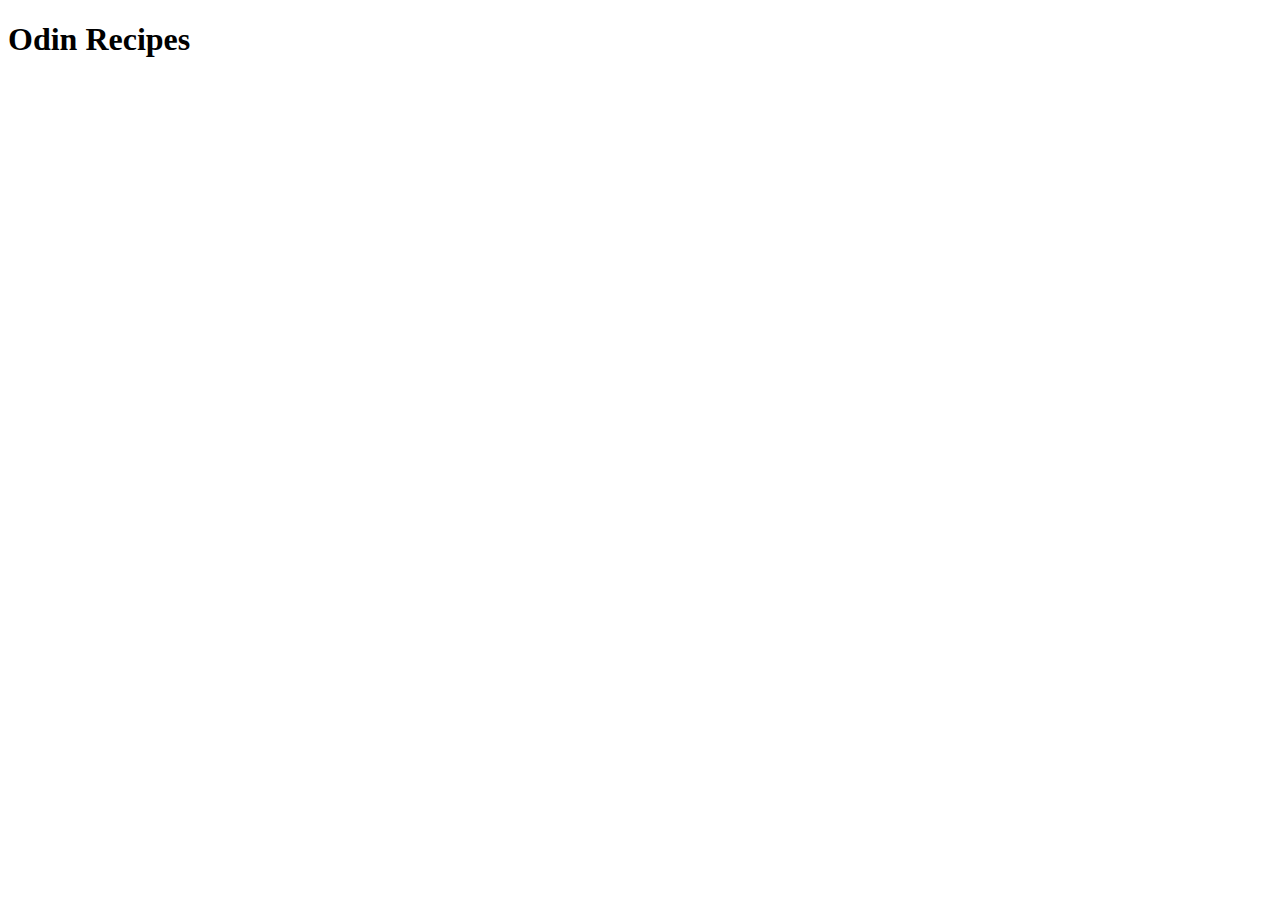
==== index.html @ a2c02798 "Add initial structure with Odin Recipes heading" ====
<!DOCTYPE html>
<html lang="en">
  <head>
    <meta charset="UTF-8" />
    <meta http-equiv="X-UA-Compatible" content="IE=edge" />
    <meta name="viewport" content="width=device-width, initial-scale=1.0" />
    <title>Document</title>
  </head>
  <body>
    <h1>Odin Recipes</h1>
  </body>
</html>
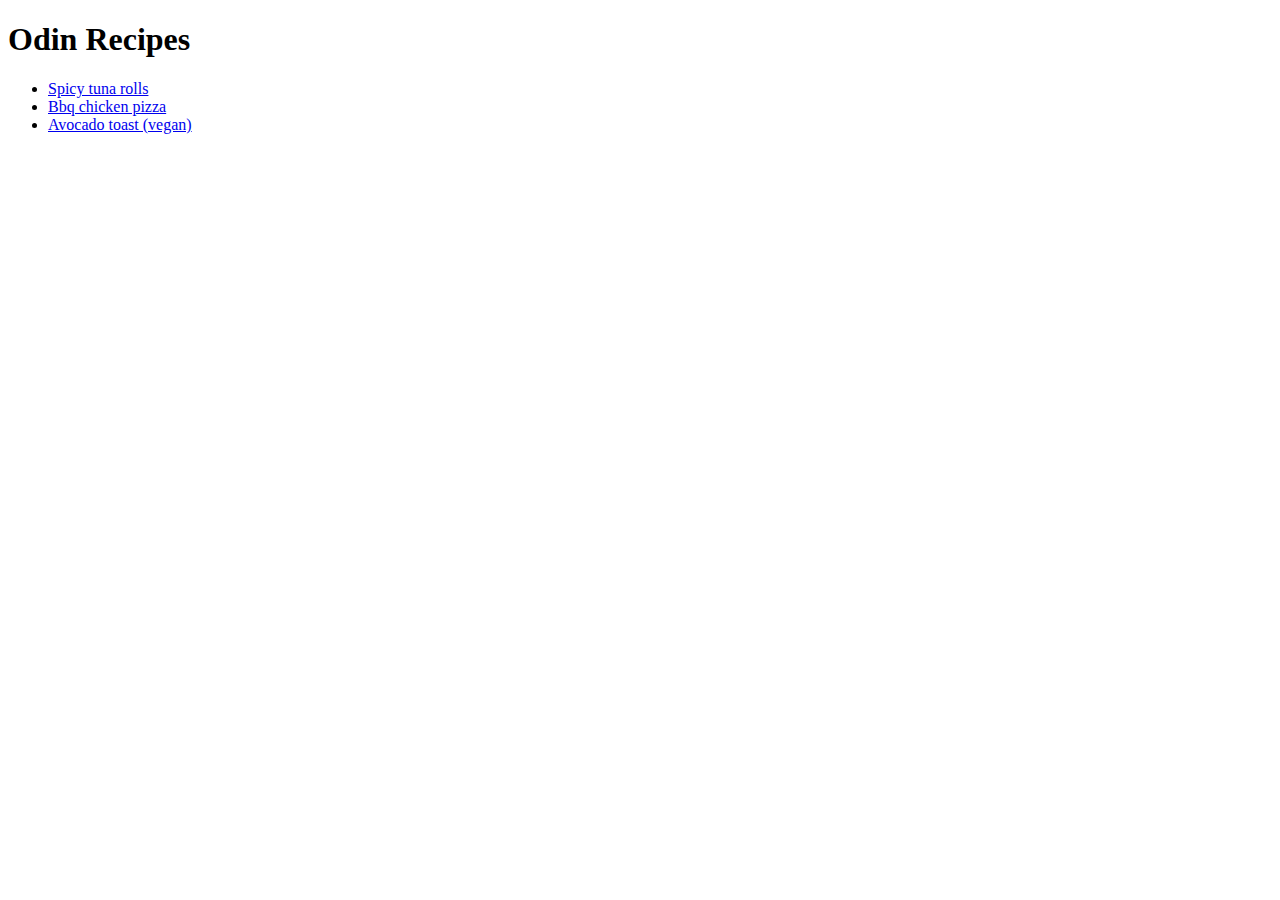
==== commit ec068897: "Add recipe pages and update index.html with links" ====
--- a/index.html
+++ b/index.html
@@ -8,5 +8,23 @@
   </head>
   <body>
     <h1>Odin Recipes</h1>
+
+    <ul>
+      <li>
+        <a href="https://www.allrecipes.com/recipe/279434/spicy-tuna-rolls/"
+          >Spicy tuna rolls</a
+        >
+      </li>
+      <li>
+        <a href="https://www.allrecipes.com/recipe/24878/bbq-chicken-pizza/"
+          >Bbq chicken pizza</a
+        >
+      </li>
+      <li>
+        <a href="https://www.allrecipes.com/recipe/246803/avocado-toast-vegan/"
+          >Avocado toast &#40;vegan&#41;</a
+        >
+      </li>
+    </ul>
   </body>
 </html>
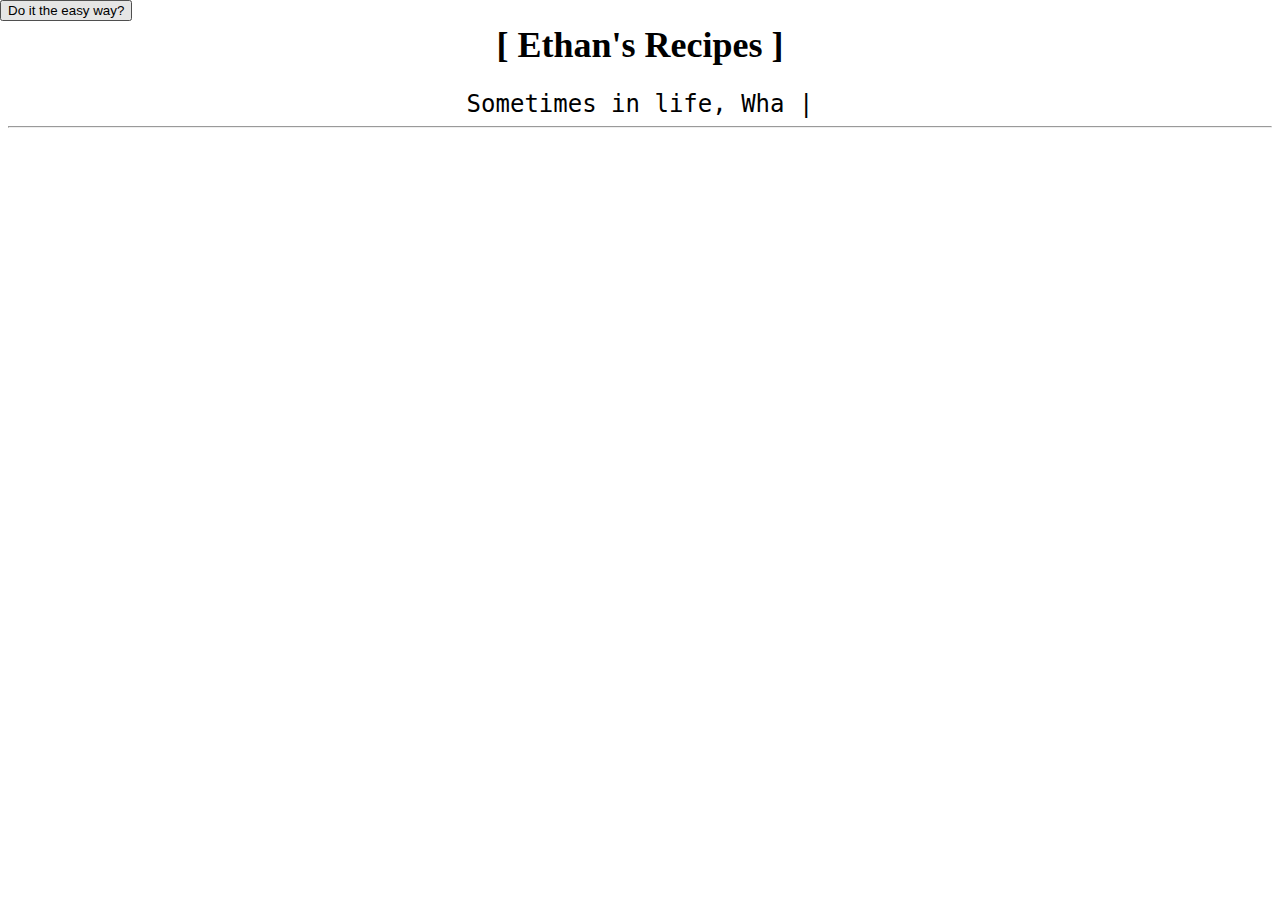
==== commit 5f0b3282: "Add external CSS to style the Recipe page" ====
--- a/index.html
+++ b/index.html
@@ -4,27 +4,66 @@
     <meta charset="UTF-8" />
     <meta http-equiv="X-UA-Compatible" content="IE=edge" />
     <meta name="viewport" content="width=device-width, initial-scale=1.0" />
+    <link rel="stylesheet" href="css/styles.css" />
     <title>Document</title>
   </head>
   <body>
-    <h1>Odin Recipes</h1>
-
+    <h1>
+      <strong class="square-bracket">&#91;</strong> Ethan's Recipes
+      <strong>&#93;</strong>
+    </h1>
+    <div class="typing-text">
+      <span class="text"></span>
+      <span class="cursor">|</span>
+    </div>
+    <!-- <br /> -->
+    <hr />
+    <!-- <img
+      id="big-head-gif"
+      src="https://media.giphy.com/media/J5FIcdXWX8aEbfg65e/giphy.gif"
+      alt=""
+      style="position: relative; right: 200px"
+    />
+    <p
+      id="idk"
+      style="
+        float: left;
+        position: relative;
+        font-size: 28px;
+        left: 100px;
+        top: 50px;
+        color: white;
+        font-family: 'Courier New', Courier, monospace;
+      "
+    >
+      I don't know what this thing is => <br />
+      Oh, yeah, and this probably <br />doesn't look great on a mobile device
+      <br />
+      but oh well!
+    </p> -->
     <ul>
-      <li>
-        <a href="https://www.allrecipes.com/recipe/279434/spicy-tuna-rolls/"
+      <li id="spicy-tuna-lmnt" class="main-list">
+        <a href="recipes/spicy-tuna-roles/spicy-tuna-roles.html"
           >Spicy tuna rolls</a
         >
       </li>
-      <li>
-        <a href="https://www.allrecipes.com/recipe/24878/bbq-chicken-pizza/"
+      <li id="bbq-chicken-lmnt" class="main-list">
+        <a href="recipes/bbq-chicken-pizza/bbq-chicken-pizza.html"
           >Bbq chicken pizza</a
         >
       </li>
-      <li>
-        <a href="https://www.allrecipes.com/recipe/246803/avocado-toast-vegan/"
+      <li id="avo-toast-lmnt" class="main-list">
+        <a href="recipes/avocado-toast/avocado-toast.html"
           >Avocado toast &#40;vegan&#41;</a
         >
       </li>
+      <li id="fullstack-lmnt" class="main-list">
+        <a href="recipes/fullstack-success/fullstack-success.html"
+          >FullStack Burger &#40;for Success&#41;
+        </a>
+      </li>
     </ul>
+    <button id="dark-mode-toggle">Do it the easy way?</button>
+    <script src="js/script.js"></script>
   </body>
 </html>
--- a/css/styles.css
+++ b/css/styles.css
@@ -0,0 +1,117 @@
+/* Css variables for light and dark mode */
+:root{
+    --link-hover: rgb(0, 191, 255);
+
+    /* Light mode */
+
+    --h-light: black;
+    --light-mode-text: rgb(0, 0, 0);
+    --light-mode-background: white;
+
+    /* Dark mode */
+    --h-dark: white;
+    --dark-mode-text: white;
+    --dark-mode-background: black;
+
+}
+
+html {
+    overflow-x: hidden;
+    max-width: 100%;
+  }
+  
+
+.dark-mode {
+    color: var(--dark-mode-text);
+    background-color: var(--dark-mode-background);
+}
+  
+.dark-mode h1, .dark-mode span
+.dark-mode h2,
+.dark-mode h3,
+.dark-mode h4,
+.dark-mode h5,
+.dark-mode h6 {
+  color: var(--h-dark);
+}
+
+body{
+    text-align: center;
+    color: var(--light-mode-text);
+}
+
+img{
+    border-radius: 22px;
+}
+
+h1{
+    font-size: 36px;
+}
+
+h2{
+    font-size: 30px;
+}
+
+a{
+    color: rgb(255, 255, 255);
+    font-family: 'Courier New', Courier, monospace;
+    font-size: 24px;
+}
+
+a:hover{
+    color: rgb(0, 191, 255);
+}
+::marker {
+    display: none;
+    color: transparent;
+}
+
+/* Container for the typing text */
+.typing-text {
+    display: inline-block;
+    font-size: 24px;
+    font-family: monospace;
+  }
+  
+  /* Typing cursor */
+  .cursor {
+    animation: blink 1s steps(1, end) infinite;
+  }
+  
+  /* Cursor blink animation */
+  @keyframes blink {
+    0%, 100% {
+      opacity: 0;
+    }
+    50% {
+      opacity: 1;
+    }
+  }
+  
+
+/*   
+  
+#bbq-chicken-lmnt{
+    position: relative;
+    right: 150px;
+    top: 100px;
+}
+
+#avo-toast-lmnt{
+    position: relative;
+    left: 350px;
+    bottom: 20px;
+}
+
+#fullstack-lmnt{
+    position: relative;
+    right: 300px;
+    top: 200px
+} */
+
+#dark-mode-toggle{
+    position: absolute;
+    left: 0px;
+    top: 0px;
+}
+
